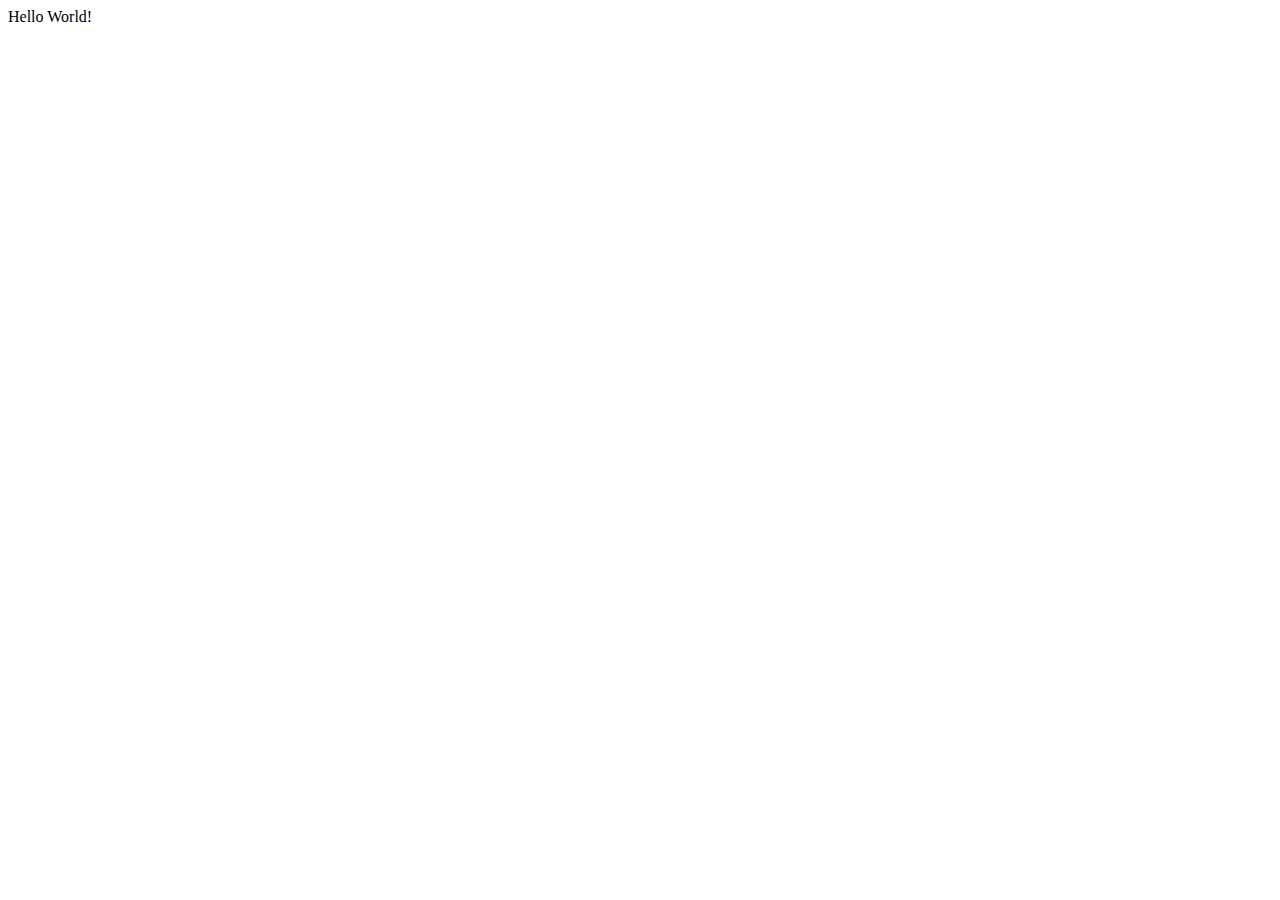
==== index.html @ 490425ef "init commit" ====
<!DOCTYPE html>
<html lang="en">

<head>
    <meta charset="UTF-8">
    <meta name="viewport" content="width=device-width, initial-scale=1.0">
    <title>E-commerce</title>
</head>

<body>
    Hello World!
</body>

</html>
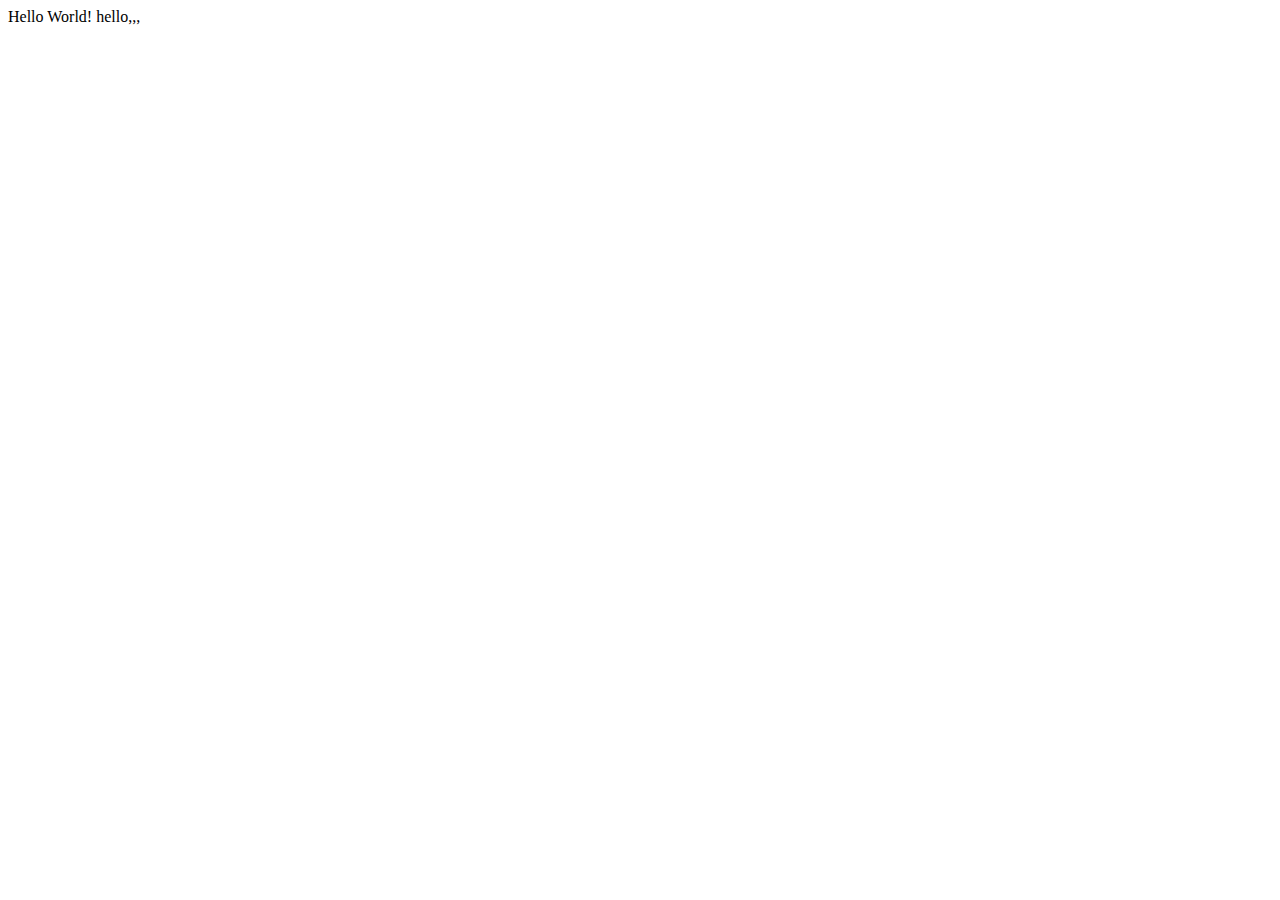
==== commit 9cd979c9: "Update index.html" ====
--- a/index.html
+++ b/index.html
@@ -8,7 +8,7 @@
 </head>
 
 <body>
-    Hello World!
+    Hello World! hello,,,
 </body>
 
 </html>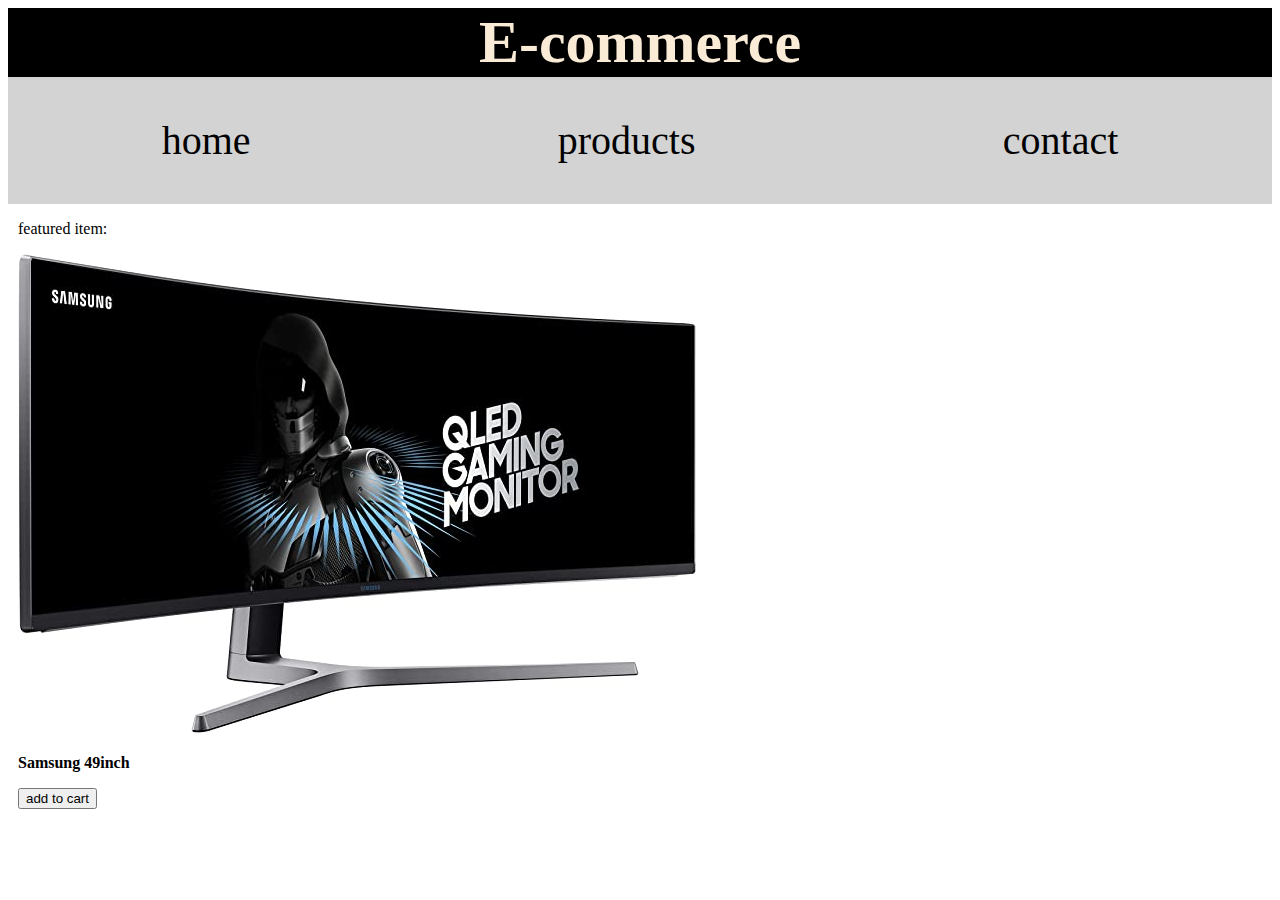
==== commit 78fca103: "htlm with inline css" ====
--- a/index.html
+++ b/index.html
@@ -8,7 +8,20 @@
 </head>
 
 <body>
-    Hello World! hello,,,
+    <h1 style="font-size: 60px; text-align: center; color:antiquewhite; background-color: black; margin-top: 0%; margin: 0%;" >E-commerce</h1>
+    <div style="background-color: lightgrey; font-size: 40px; justify-content: space-around; display:flex; margin: 0%; ">
+        <p>home</p>
+        <p>products</p>
+        <p>contact</p>
+        </div>
+    <div style="margin-left: 10px;">
+        <p>featured item:</p>
+        <p><img src="prod.jpg" </p>
+        <p style="font-weight: bold;"> Samsung 49inch</p>
+        <button> add to cart</button>
+    </div>
+
+    
 </body>
 
 </html>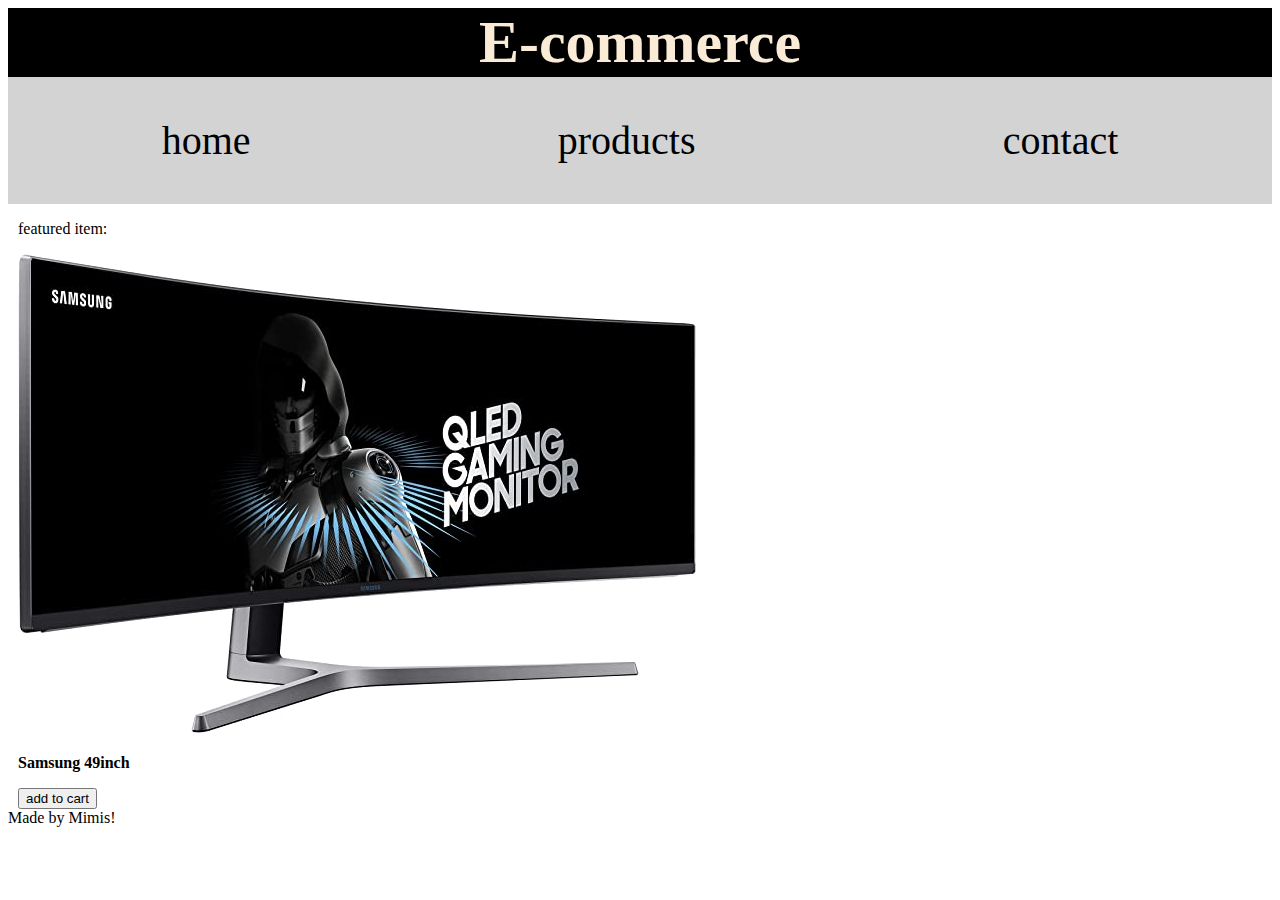
==== commit f8cc1923: "Update index.html" ====
--- a/index.html
+++ b/index.html
@@ -8,20 +8,25 @@
 </head>
 
 <body>
-    <h1 style="font-size: 60px; text-align: center; color:antiquewhite; background-color: black; margin-top: 0%; margin: 0%;" >E-commerce</h1>
-    <div style="background-color: lightgrey; font-size: 40px; justify-content: space-around; display:flex; margin: 0%; ">
+    <h1 style="font-size: 60px; text-align: center; color:antiquewhite; background-color: black;  margin: 0%;">
+        E-commerce</h1>
+    <nav
+        style="background-color: lightgrey; font-size: 40px; justify-content: space-around; display:flex; margin: 0%; ">
         <p>home</p>
         <p>products</p>
         <p>contact</p>
-        </div>
-    <div style="margin-left: 10px;">
+    </nav>
+    <main style="margin-left: 10px;">
         <p>featured item:</p>
-        <p><img src="prod.jpg" </p>
+        <p><img src="prod.jpg" /> </p>
         <p style="font-weight: bold;"> Samsung 49inch</p>
         <button> add to cart</button>
-    </div>
+    </main>
+    <footer> 
+        Made by Mimis!
+    </footer>
 
-    
+
 </body>
 
 </html>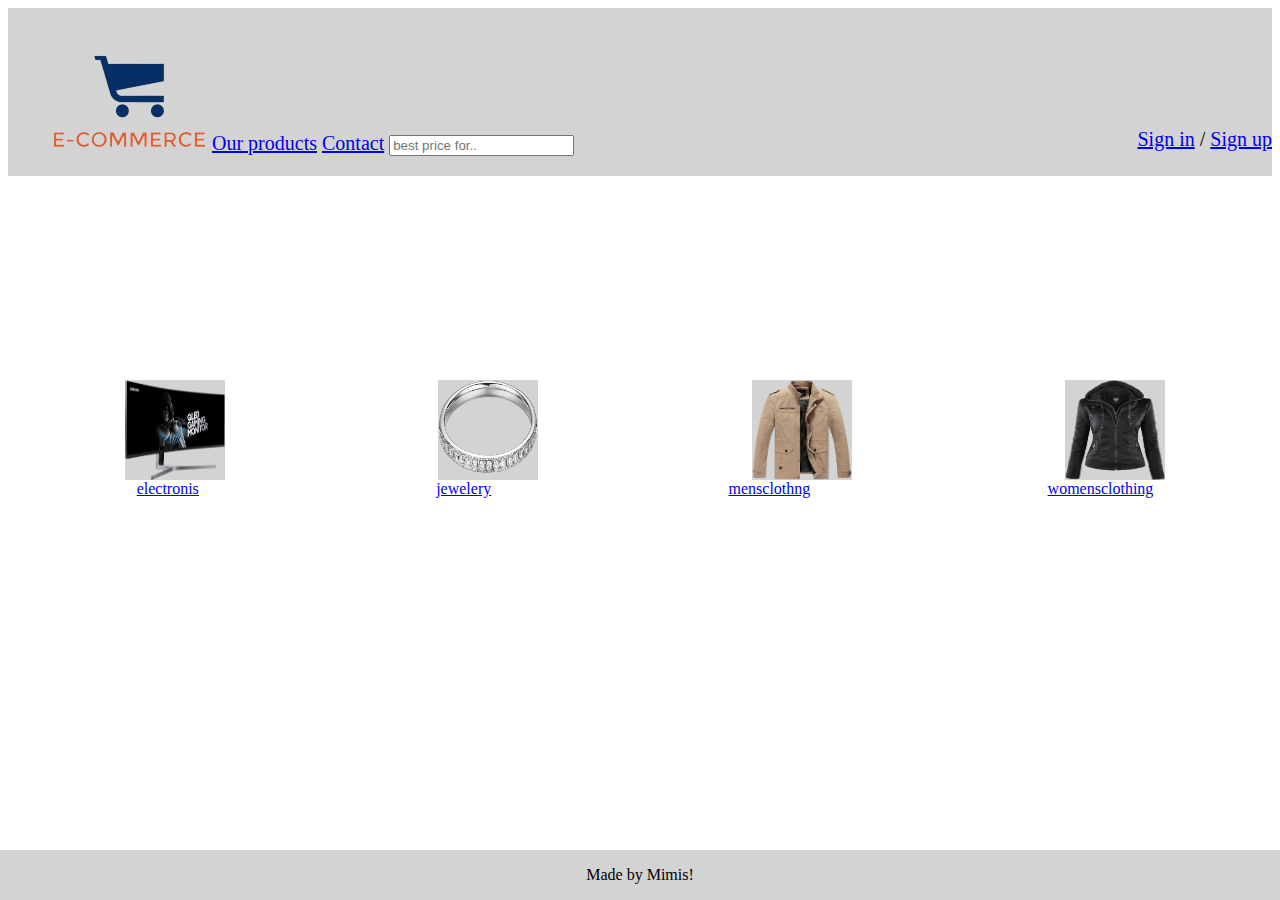
==== commit 19965a5c: "login page, styling" ====
--- a/index.html
+++ b/index.html
@@ -2,28 +2,53 @@
 <html lang="en">
 
 <head>
+    <link rel="stylesheet" href="k.css">
     <meta charset="UTF-8">
     <meta name="viewport" content="width=device-width, initial-scale=1.0">
     <title>E-commerce</title>
 </head>
 
 <body>
-    <h1 style="font-size: 60px; text-align: center; color:antiquewhite; background-color: black;  margin: 0%;">
-        E-commerce</h1>
-    <nav
-        style="background-color: lightgrey; font-size: 40px; justify-content: space-around; display:flex; margin: 0%; ">
-        <p>home</p>
-        <p>products</p>
-        <p>contact</p>
+
+    <nav class="navb">
+        <div class="left">
+            <ul>
+                <li><a href="index.html">
+                        <img src="store-logo.png">
+                    </a> </li>
+                <li><a href="#">Our products</a></li>
+                <li><a href="#">Contact</a></li>
+                <input type="text" placeholder="best price for..">
+            </ul>
+        </div>
+
+        <div class="right">
+            <ul>
+                <li> <a href="signup.html">Sign in</a></li>
+                <li><a>/</a></li>
+                <li><a href="signup.html">Sign up</a></li>
+            </ul>
+        </div>
+
     </nav>
     <main style="margin-left: 10px;">
-        <p>featured item:</p>
-        <p><img src="prod.jpg" /> </p>
-        <p style="font-weight: bold;"> Samsung 49inch</p>
-        <button> add to cart</button>
+        <div class="mm">
+            <div class="images">
+                <img style="background-color: lightgrey; width: 100px; height:100px;" src="electronics.png">
+                <img style="background-color: lightgrey;  width: 100px; height:100px;" src="jewelery.png">
+                <img style="background-color: lightgrey;  width: 100px; height:100px; " src="mensclothing.png">
+                <img style="background-color: lightgrey;  width: 100px; height:100px;" src="womensclothing.png">
+            </div>
+            <div class="textt">
+                <a href="#">electronis</a>
+                <a href="#">jewelery</a>
+                <a href="#">mensclothng</a>
+                <a href="#">womensclothing</a>
+            </div>
+        </div>
     </main>
-    <footer> 
-        Made by Mimis!
+    <footer class="footer">
+        <p>Made by Mimis!</p>
     </footer>
 
 
--- a/k.css
+++ b/k.css
@@ -0,0 +1,81 @@
+navb ul {
+    margin: 0;
+    padding: 0;
+    display:inline-block;
+    float: left;
+
+    
+}
+
+navb a {
+    display:block;
+    width: 60px;
+}
+
+ul li {
+    display: inline-block;
+
+}
+
+.left {
+    float: left;
+    
+}
+
+.right {
+    float: right;
+    margin-top: 100px;
+}
+
+.navb {
+    display:inline-block;
+    background-color: lightgrey;
+    font-size: 20px;
+    width: 100%;
+
+}
+
+.images {
+    display:flex;
+    justify-content: space-around;
+}
+
+.footer {
+    bottom: 0;
+    left:0;
+    background-color: lightgray;
+    text-align: center;
+    position: fixed;
+    width: 100%;
+}
+
+.textt {
+    text-align: center;
+    display: flex;
+    justify-content: space-around;
+}
+
+.mm {
+    margin-top: 200px;
+}
+
+.box {
+    border:5px solid red;
+    display: flex;
+    flex-direction: column;
+    width:300px;
+    margin: 0 auto;
+    height:400px;
+    text-align: center;
+    padding: 50px;
+    margin-top: 50px;
+}
+
+.box input{
+    padding: 10px;
+    margin-bottom: 10px;
+}
+.box img {
+    margin-bottom: 30px;
+}
+
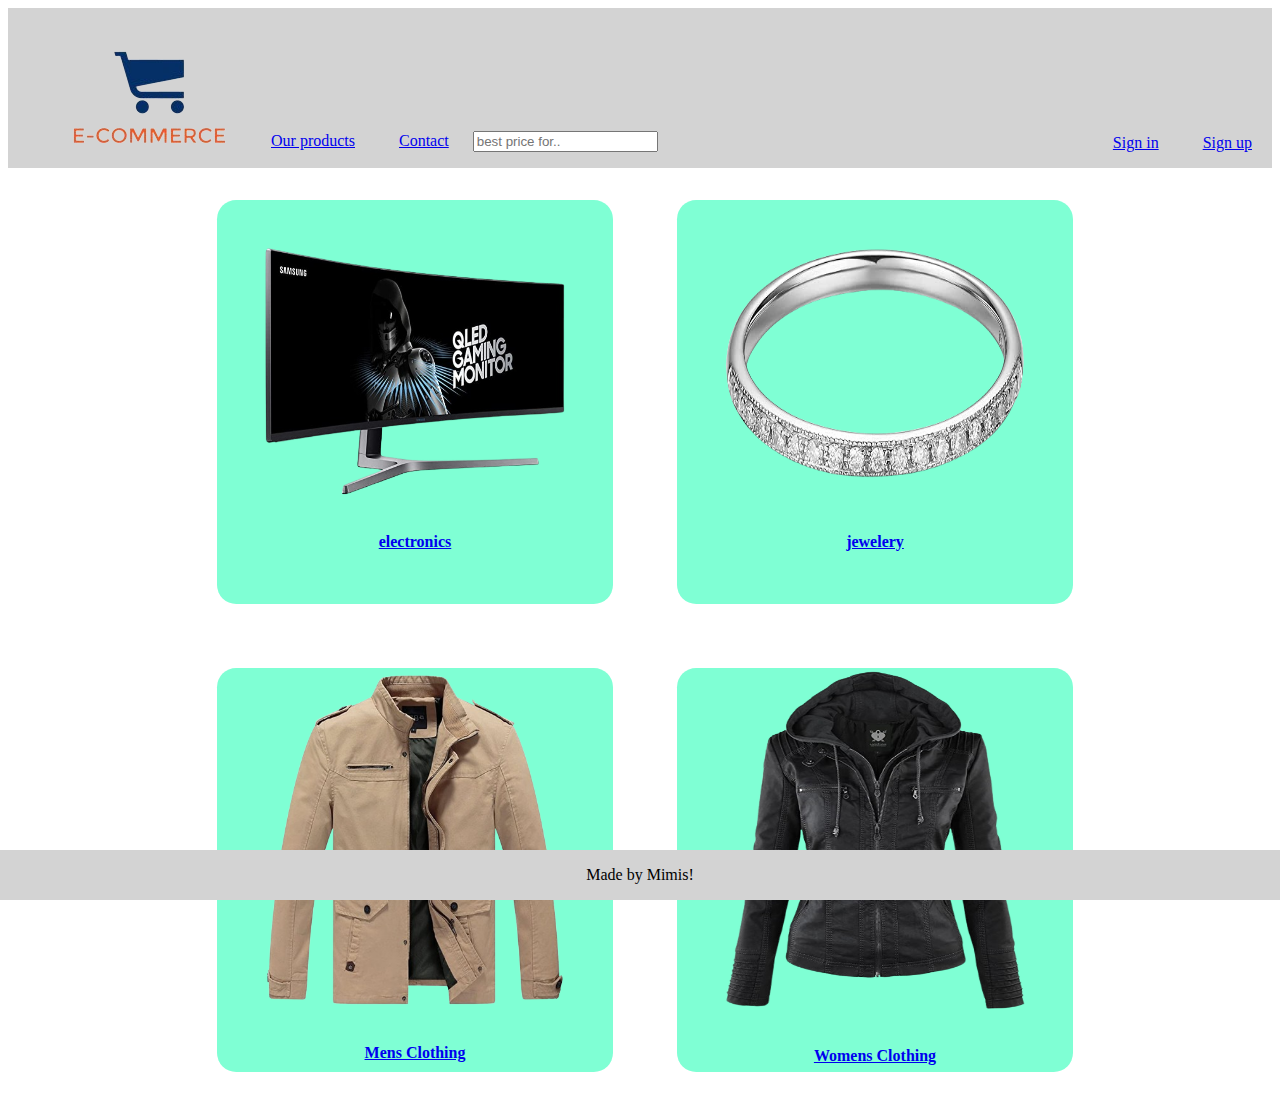
==== commit 7dfddfc8: "Updated the navbar and product page" ====
--- a/index.html
+++ b/index.html
@@ -10,41 +10,40 @@
 
 <body>
 
-    <nav class="navb">
-        <div class="left">
-            <ul>
-                <li><a href="index.html">
-                        <img src="store-logo.png">
-                    </a> </li>
-                <li><a href="#">Our products</a></li>
-                <li><a href="#">Contact</a></li>
-                <input type="text" placeholder="best price for..">
-            </ul>
-        </div>
+    <nav>
+        <ul class="navb">
+            <li><a href="index.html">
+                    <img src="store-logo.png">
+                </a> </li>
+            <li><a href="#">Our products</a></li>
+            <li><a href="#">Contact</a></li>
+            <input type="text" placeholder="best price for..">
+        </ul>
 
-        <div class="right">
-            <ul>
-                <li> <a href="signup.html">Sign in</a></li>
-                <li><a>/</a></li>
-                <li><a href="signup.html">Sign up</a></li>
-            </ul>
-        </div>
+        <ul class="nava">
+            <li> <a href="signup.html">Sign in</a></li>
+            <li><a href="signup.html">Sign up</a></li>
+        </ul>
 
     </nav>
     <main style="margin-left: 10px;">
-        <div class="mm">
-            <div class="images">
-                <img style="background-color: lightgrey; width: 100px; height:100px;" src="electronics.png">
-                <img style="background-color: lightgrey;  width: 100px; height:100px;" src="jewelery.png">
-                <img style="background-color: lightgrey;  width: 100px; height:100px; " src="mensclothing.png">
-                <img style="background-color: lightgrey;  width: 100px; height:100px;" src="womensclothing.png">
+        <div class="products">
+            <div class="product">
+                <img src="electronics.png">
+                <h4 class="title"><a href="#">electronics</a></h4>
             </div>
-            <div class="textt">
-                <a href="#">electronis</a>
-                <a href="#">jewelery</a>
-                <a href="#">mensclothng</a>
-                <a href="#">womensclothing</a>
+            <div class="product">
+                <img src="jewelery.png">
+                <h4 class="title"><a href="#">jewelery</a></h4>
             </div>
+            <div class="product">
+                <img src="mensclothing.png">
+                <h4 class="title"><a href="#">Mens Clothing</a></h4>
+            </div>
+            <div class="product">
+                <img src="womensclothing.png">
+                <h4 class="title"><a href="#">Womens Clothing</a></h4>
+            </div>   
         </div>
     </main>
     <footer class="footer">
--- a/k.css
+++ b/k.css
@@ -1,62 +1,60 @@
-navb ul {
+nav {
+    box-sizing:border-box;
     margin: 0;
     padding: 0;
-    display:inline-block;
-    float: left;
-
-    
+    background-color: lightgray;
+    display: flex;
+    justify-content: space-between;
+    align-items: center;
 }
 
-navb a {
-    display:block;
-    width: 60px;
+.navb li, .nava li {
+    list-style: none;
+    display: inline-block;
+    padding: 0px 20px;
 }
 
-ul li {
-    display: inline-block;
-
+.nava {
+    margin-top: auto;
 }
 
-.left {
-    float: left;
-    
+.body {
+    margin: 0;
+    padding: 0;
+    box-shadow: border-box;
+    font-size: 1.7rem;
 }
 
-.right {
-    float: right;
-    margin-top: 100px;
+.products img {
+    width: 300px;
+    height: 340px;
+    margin: 1rem;
 }
 
-.navb {
-    display:inline-block;
-    background-color: lightgrey;
-    font-size: 20px;
-    width: 100%;
-
+.product:hover img {
+    scale: 1.1;
 }
 
-.images {
-    display:flex;
-    justify-content: space-around;
+.products {
+    display: flex;
+    align-items: center;
+    justify-content: center;
+    flex-wrap: wrap;
 }
 
-.footer {
-    bottom: 0;
-    left:0;
-    background-color: lightgray;
+.product {
+    overflow: hidden;
+    background-color: aquamarine;
     text-align: center;
-    position: fixed;
-    width: 100%;
-}
-
-.textt {
-    text-align: center;
+    width: 280x;
+    height: 340px;
+    padding: 2rem;
     display: flex;
-    justify-content: space-around;
-}
-
-.mm {
-    margin-top: 200px;
+    flex-direction: column;
+    align-items: center;
+    justify-content: center;
+    border-radius: 1.2rem;
+    margin: 2rem;
 }
 
 .box {
@@ -66,9 +64,9 @@
     width:300px;
     margin: 0 auto;
     height:400px;
-    text-align: center;
     padding: 50px;
     margin-top: 50px;
+    align-items: center;
 }
 
 .box input{
@@ -79,3 +77,11 @@
     margin-bottom: 30px;
 }
 
+.footer {
+    bottom: 0;
+    left:0;
+    background-color: lightgray;
+    text-align: center;
+    position: fixed;
+    width: 100%;
+}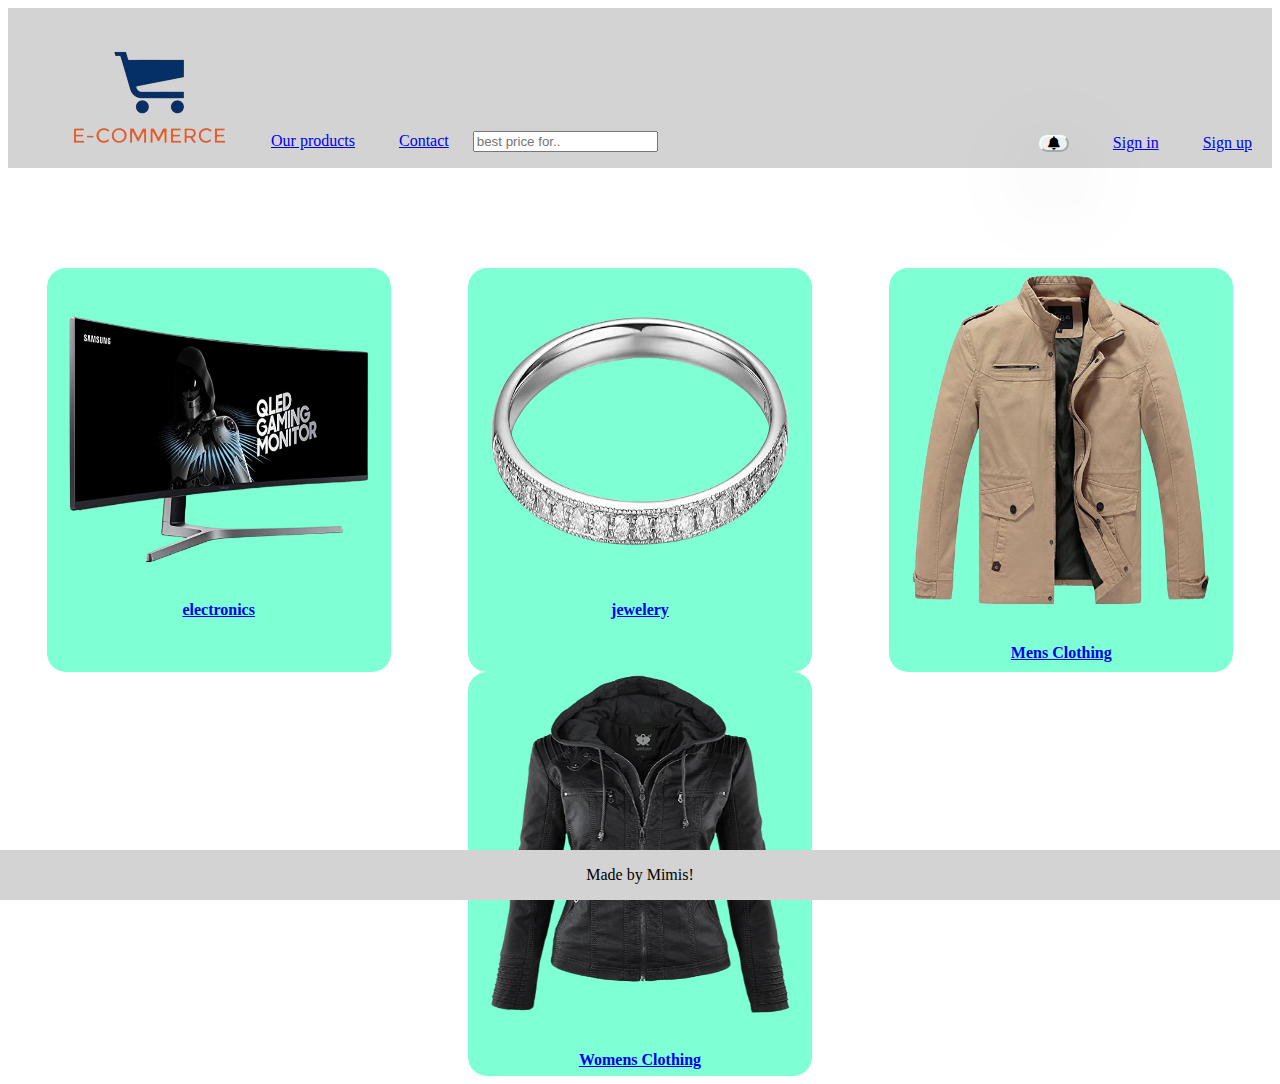
==== commit 4c8736c5: "Added products page" ====
--- a/index.html
+++ b/index.html
@@ -3,30 +3,43 @@
 
 <head>
     <link rel="stylesheet" href="k.css">
+    <link href="https://cdnjs.cloudflare.com/ajax/libs/font-awesome/5.15.1/css/all.min.css" rel="stylesheet">
     <meta charset="UTF-8">
     <meta name="viewport" content="width=device-width, initial-scale=1.0">
     <title>E-commerce</title>
+    <script>
+    fetch('https://fakestoreapi.com/products')
+            .then(res=>res.json())
+            .then(json=>console.log(json))
+        </script>
+
 </head>
 
 <body>
+    <script src="index.js" defer> </script>
+    
+    <nav>
+        <div class="menu-container">
+            <button type="button" class="fas fa-bars burger-icon">Menu</button>
+            <ul class="navb">
 
-    <nav>
-        <ul class="navb">
-            <li><a href="index.html">
-                    <img src="store-logo.png">
-                </a> </li>
-            <li><a href="#">Our products</a></li>
-            <li><a href="#">Contact</a></li>
-            <input type="text" placeholder="best price for..">
-        </ul>
+                <li class="navitem"><a href="index.html">
+                        <img src="store-logo.png">
+                    </a> </li>
+                <li class="navitem"><a href="#">Our products</a></li>
+                <li class="navitem"><a href="#">Contact</a></li>
+                <input type="text" placeholder="best price for..">
+            </ul>
+        </div>
 
         <ul class="nava">
+            <li><button type="button" onclick="notify()" class="fas fa-bell"></button></li>
             <li> <a href="signup.html">Sign in</a></li>
             <li><a href="signup.html">Sign up</a></li>
         </ul>
 
     </nav>
-    <main style="margin-left: 10px;">
+    <main>
         <div class="products">
             <div class="product">
                 <img src="electronics.png">
@@ -43,14 +56,14 @@
             <div class="product">
                 <img src="womensclothing.png">
                 <h4 class="title"><a href="#">Womens Clothing</a></h4>
-            </div>   
+            </div>
         </div>
     </main>
     <footer class="footer">
         <p>Made by Mimis!</p>
     </footer>
 
-
+    
 </body>
 
 </html>--- a/k.css
+++ b/k.css
@@ -1,5 +1,5 @@
 nav {
-    box-sizing:border-box;
+    box-sizing: border-box;
     margin: 0;
     padding: 0;
     background-color: lightgray;
@@ -8,10 +8,15 @@
     align-items: center;
 }
 
-.navb li, .nava li {
+.navb li,
+.nava li {
     list-style: none;
     display: inline-block;
     padding: 0px 20px;
+}
+
+.navb {
+    margin-right: auto;
 }
 
 .nava {
@@ -21,7 +26,6 @@
 .body {
     margin: 0;
     padding: 0;
-    box-shadow: border-box;
     font-size: 1.7rem;
 }
 
@@ -35,18 +39,28 @@
     scale: 1.1;
 }
 
+
+
+
 .products {
     display: flex;
     align-items: center;
-    justify-content: center;
+    justify-content: space-around;
     flex-wrap: wrap;
+    width: 100%;
+    margin-top: 100px;
+}
+
+.fas {
+    box-shadow: rgba(0, 0, 0, 0.4) 0px 30px 90px;
+    width: 30px;
+    border-radius: 3rem;
+    border-color: azure;
 }
 
 .product {
-    overflow: hidden;
     background-color: aquamarine;
-    text-align: center;
-    width: 280x;
+    width: 280px;
     height: 340px;
     padding: 2rem;
     display: flex;
@@ -54,34 +68,132 @@
     align-items: center;
     justify-content: center;
     border-radius: 1.2rem;
-    margin: 2rem;
 }
 
 .box {
-    border:5px solid red;
+    border: 5px solid red;
     display: flex;
     flex-direction: column;
-    width:300px;
+    width: 300px;
     margin: 0 auto;
-    height:400px;
+    height: 400px;
     padding: 50px;
     margin-top: 50px;
     align-items: center;
 }
 
-.box input{
+.box input {
     padding: 10px;
     margin-bottom: 10px;
 }
+
 .box img {
     margin-bottom: 30px;
 }
 
 .footer {
     bottom: 0;
-    left:0;
+    left: 0;
     background-color: lightgray;
     text-align: center;
     position: fixed;
     width: 100%;
+}
+
+.menu-container .fas {
+    display: none;
+}
+
+.fas {
+    padding: 0;
+    margin: 0;
+    left: 100%;
+}
+
+
+@media only screen and (max-width: 768px) {
+    .navb {
+        position: fixed;
+        top: 5rem;
+        flex-direction: column;
+        background-color: #fff;
+        width: 50%;
+        border-radius: 10px;
+        text-align: center;
+        transition: 0.3s;
+    }
+
+    .menu-container .fas {
+        display: block;
+    }
+
+    .navb:active {
+        left: 0%;
+    }
+
+    .navitem {
+        margin: 2.5rem 0;
+    }
+
+    .menu-container .navb {
+        display: none;
+    }
+
+    .menu-container:focus-within .navb {
+        display: block;
+    }
+
+}
+
+
+.price-selector {
+    height: 30Px;
+    width:40x;
+    margin: 0%;
+    padding: 0px;
+    display: block;
+}
+
+
+#container {
+    display: flex;
+    overflow: hidden;
+    flex-wrap: wrap;
+    align-content: center;
+    flex-direction: row;
+    overflow: auto;
+    align-items: center;
+    justify-content: space-around;
+    padding: 10px;
+    margin: 1rem;
+    width: 100%;
+    
+}
+
+.prodimg {
+    display: flex;
+    justify-content: center;
+    width: 100px;
+    height: 100px;
+
+}
+
+.badge {
+    display: flex;
+    flex-direction: column;
+    padding: 10px;
+    border-radius: 1.2rem;
+    align-items: center;
+    border: 1px solid black;
+    width: 280px;
+    height: 340px;
+    padding: 2rem;
+    margin: 2rem;
+    overflow: scroll;
+
+
+}
+
+.desc_txt {
+    font-size: 15px;
 }